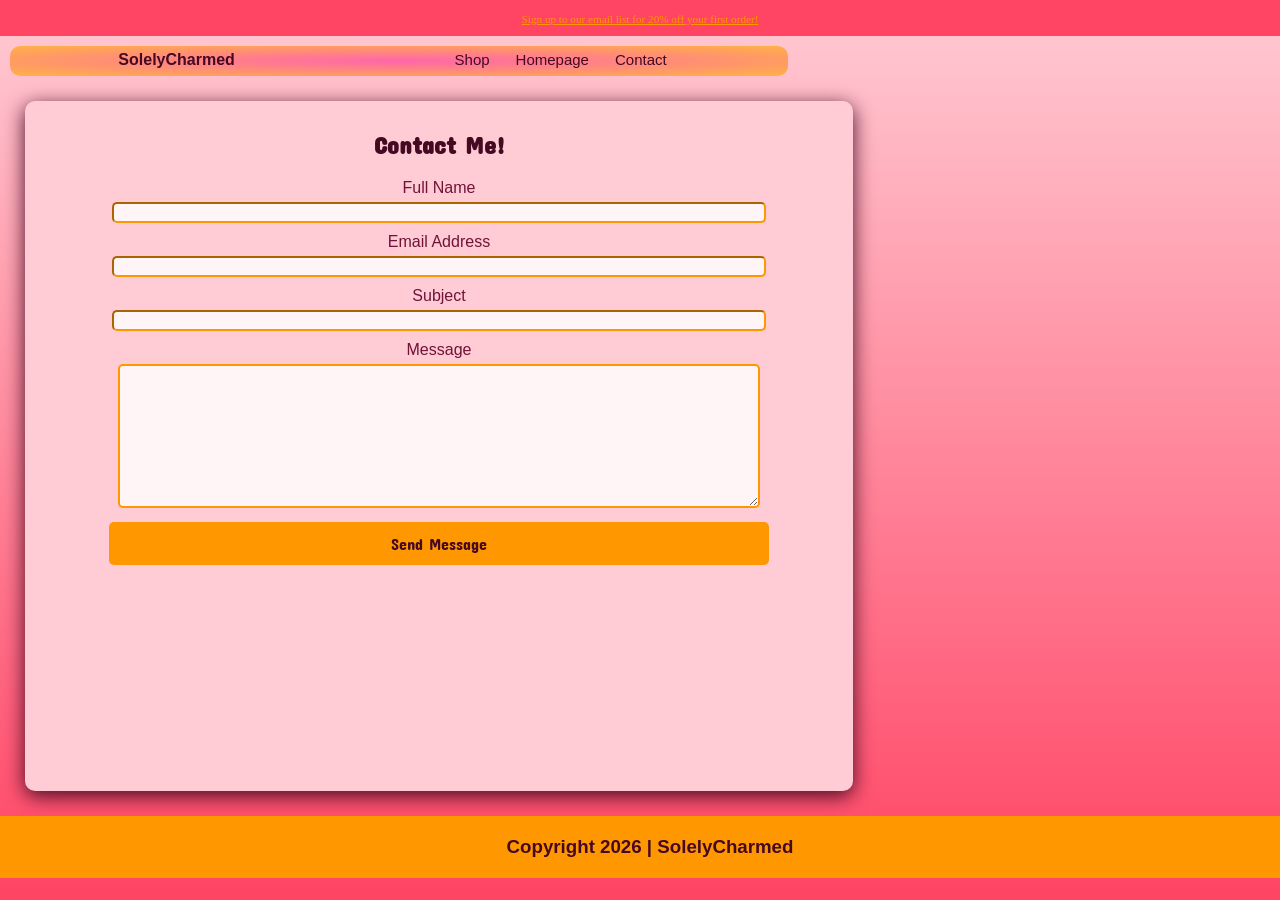
==== contact.html @ 9bfd2ac0 "Main Commit" ====
<!DOCTYPE html>
<html lang="en">
<head>
    <meta charset="UTF-8" />
    <title>Contact</title>
    <link rel="stylesheet" a href="contact.css">
    <script src="script.js"></script>
        <link rel="preconnect" href="https://fonts.googleapis.com">
        <link rel="preconnect" href="https://fonts.gstatic.com" crossorigin>
        <link href="https://fonts.googleapis.com/css2?family=Concert+One&family=SN+Pro:ital,wght@0,200..900;1,200..900&display=swap" rel="stylesheet">
</head>
<body>
    <header>
            <div class="promotion"><a href="#">Sign up to our email list for 20% off your first order!</a></div>
            <div class="logo-container">
    <h1 class="logo-text">
        <span>S</span><span>o</span><span>l</span><span>e</span><span>l</span><span>y</span><span>C</span><span>h</span><span>a</span><span>r</span><span>m</span><span>e</span><span>d</span>
    </h1>
            <nav class="pages">
                <ul>
                    <li><a href="shop.html">Shop</a></li> 
                    <li><a href="index.html">Homepage</a></li>
                    <li><a href="contact.html">Contact</a></li>
                </ul>
            </nav>
        </div> 
        </header>
    <div class="contact-form">
        <h2>Contact Me!</h2>
        <form action="#" method="POST">
            <div class="form-group">
                <label for="name">Full Name</label>
                <input type="text" id="name" name="name" required>
            </div>
            <div class="form-group">
                <label for="email">Email Address</label>
                <input type="email" id="email" name="email" required>
            </div>
            <div class="form-group">
                <label for="subject">Subject</label>
                <input type="text" id="subject" name="subject">
            </div>
            <div class="form-group">
                <label for="message">Message</label>
                <textarea id="message" name="message" required></textarea>
            </div>
            <button type="submit">Send Message</button>
        </form>
        </div>
    <footer>
        <h3 class="footer-info">Copyright 2026 | SolelyCharmed</h3>
    </footer>
</body>
</html>
---- contact.css ----
body {
    margin: 0;
    padding: 0;
    background: linear-gradient(#ffcbd4, #ff4464);
    text-align: center;
    font-family: "SN Pro", "Arial";
    color: #450922;
    min-height: 100vh;
}

header {
    width: 100vw;
}

.logo-container {
    width: 60vw;
    justify-self: center;
    background: radial-gradient(#ff66aa, #ffb344);
    border-radius: 10px;
    padding: 5px;
    margin: 10px;
    min-height: 20px;
    display: flex;
    flex-wrap: wrap;
    justify-content: space-around;
}

.logo-text {
    float: left;
    font-size: 1rem;
    margin: 0;
}

.promotion a {
    color: #ff9700;
    font-family: 'SN Pro';
    font-size: .7rem;  
}

h1 {
    font-size: 1.3rem;
}

.promotion {
    background-color: #ff4464;
    height: 4vh;
    align-content: center;
}

ul {
    list-style-type: none;
    margin: 0;
    padding: 0;
    overflow: hidden;
    display: flex;
    flex-wrap: wrap;
    justify-content: center;
}

ul li a {
    padding: 4px 16px;
    text-decoration: none;
    color:#450922;
    font-size: 15px;
    margin: -3px;
}

footer {
    background-color: #ff9700;
    padding: 10px;
    position: absolute;
    width: 100vw;
}
    
.footer-info {
    margin: 10px;
} 

.contact-form {
    background: #ffcbd4;
    padding: 30px;
    border-radius: 10px;
    box-shadow: 0 5px 20px #450922;
    width: 60vw;
    height: 70vh;
    justify-self: center;
    margin: 25px;
}
.contact-form h2 {
    margin-bottom: 20px;
    margin-top: 0;
    color: #450922;
    text-align: center;
    font-family: "Concert One"
}
.form-group {
    margin-bottom: 10px;
}
.form-group label {
    display: block;
    margin-bottom: 5px;
    font-weight: 500;
    color: #701339;
}
.form-group input{
    width: 84%;
    border-color: #ff9700;
    border-radius: 5px;
    background-color: #fff4f6
}
.form-group textarea {
    width: 80%;
    padding: 10px 12px;
    border: 2px solid #ff9700;
    border-radius: 5px;
    font-size: 16px;
    transition: border-color 0.3s;
    background-color: #fff4f6;
}
.form-group input:focus,
.form-group textarea:focus {
    outline: none;
    border-color: #ff0a78;
}
.form-group textarea {
    resize: vertical;
    min-height: 120px;
}
        
button {
    background: #ff9700;
    color: #450922;
    border: none;
    padding: 12px 25px;
    border-radius: 5px;
    font-size: 16px;
    cursor: pointer;
    width: 86%;
    transition: background 0.3s;
    font-family: "Concert One"
}

button:hover {
    background: #ff0a78;
}

footer {
    background-color: #ff9700;
    padding: 10px;
    position: absolute;
    width: 100vw;
}
    
.footer-info {
    margin: 10px;
}
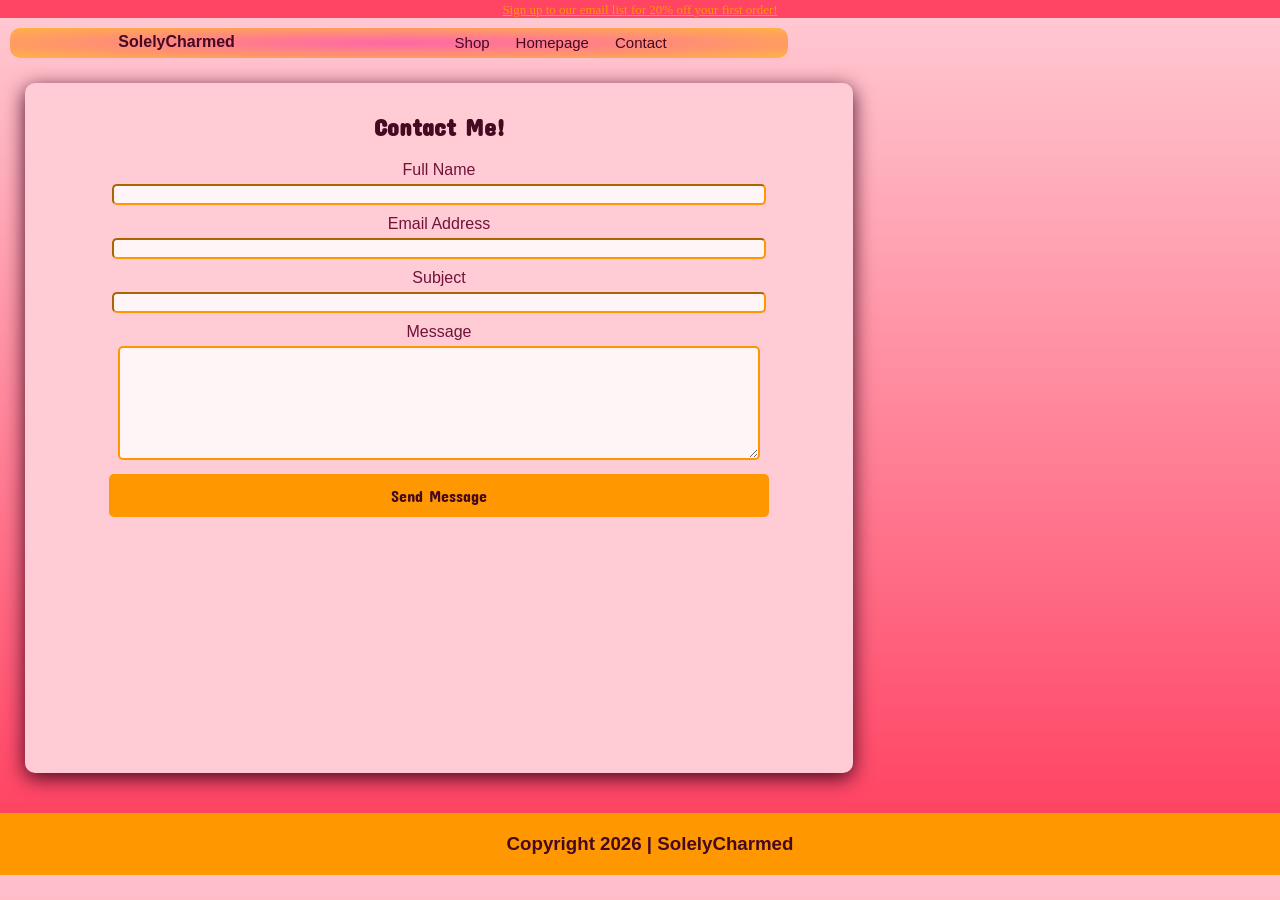
==== commit 7584b31c: "Final" ====
--- a/contact.html
+++ b/contact.html
@@ -18,9 +18,9 @@
     </h1>
             <nav class="pages">
                 <ul>
-                    <li><a href="shop.html">Shop</a></li> 
-                    <li><a href="index.html">Homepage</a></li>
-                    <li><a href="contact.html">Contact</a></li>
+                    <li><a href="shop.html" class="underline">Shop</a></li> 
+                    <li><a href="index.html" class="underline">Homepage</a></li>
+                    <li><a href="contact.html" class="underline">Contact</a></li>
                 </ul>
             </nav>
         </div> 
--- a/contact.css
+++ b/contact.css
@@ -5,7 +5,6 @@
     text-align: center;
     font-family: "SN Pro", "Arial";
     color: #450922;
-    min-height: 100vh;
 }
 
 header {
@@ -34,7 +33,7 @@
 .promotion a {
     color: #ff9700;
     font-family: 'SN Pro';
-    font-size: .7rem;  
+    font-size: 13px;
 }
 
 h1 {
@@ -43,8 +42,8 @@
 
 .promotion {
     background-color: #ff4464;
-    height: 4vh;
     align-content: center;
+    height: fit-content;
 }
 
 ul {
@@ -84,7 +83,7 @@
     width: 60vw;
     height: 70vh;
     justify-self: center;
-    margin: 25px;
+    margin: 25px 25px 40px 25px;
 }
 .contact-form h2 {
     margin-bottom: 20px;
@@ -124,7 +123,7 @@
 }
 .form-group textarea {
     resize: vertical;
-    min-height: 120px;
+    min-height: 90px;
 }
         
 button {
@@ -147,10 +146,41 @@
 footer {
     background-color: #ff9700;
     padding: 10px;
-    position: absolute;
     width: 100vw;
 }
     
 .footer-info {
     margin: 10px;
-} +} 
+
+.underline {
+  position: relative;
+  display: inline-block;
+}
+
+.underline::after,
+.underline::before {
+  content: '';
+  position: absolute;
+  width: 100%;
+  height: 2px;
+  background-color: #ff0a78;
+    bottom: 0;
+    left: 0;
+  transform: scaleX(0);
+  transform-origin: center;
+  transition: transform 0.4s ease-out;
+}
+
+.underline:hover::after,
+.underline:hover::before {
+  transform: scaleX(1);
+}
+
+li a:hover {
+    color: #ff0a78;
+}
+
+span:hover{
+    color:#ff0a78;
+}
